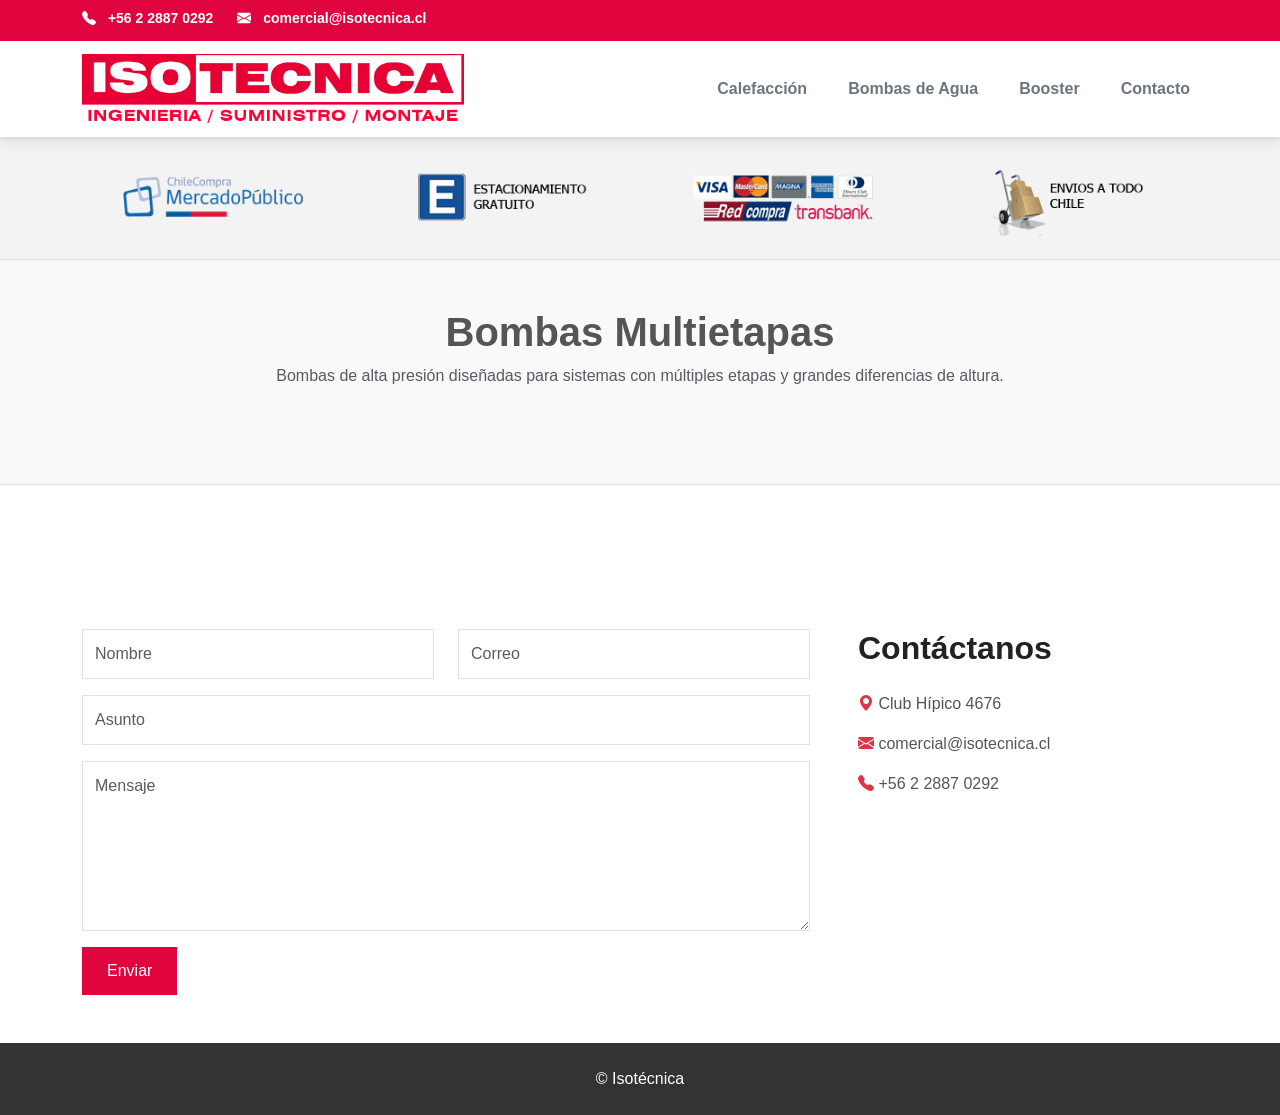
==== bombas-multietapas.html @ abb226fd "testcaldapi4" ====
<!doctype html>
<html lang="es">
  <head>
    <meta charset="UTF-8" />
    <meta name="viewport" content="width=device-width, initial-scale=1.0" />
    <title>Bombas Multietapas - Isotécnica</title>
    <link
      rel="icon"
      type="image/x-icon"
      href="Assets/img/index/cropped-LOGO-QUAD.png"
    />
    <link
      href="https://cdn.jsdelivr.net/npm/bootstrap@5.3.3/dist/css/bootstrap.min.css"
      rel="stylesheet"
    />
    <link
      href="https://cdn.jsdelivr.net/npm/bootstrap-icons@1.11.3/font/bootstrap-icons.css"
      rel="stylesheet"
    />
    <link
      href="https://fonts.googleapis.com/css2?family=Montserrat:wght@500;600;700&family=Roboto:wght@300;400;500&display=swap"
      rel="stylesheet"
    />
    <link href="Assets/css/style.css" rel="stylesheet" />
    <script src="Assets/js/script.js" defer></script>
    <script
      src="Assets/js/bombas.js"
      data-categoria="bombas-multietapas"
      defer
    ></script>
  </head>

  <body data-categoria="bombas-multietapas">
    <header id="siteHeader">
      <div class="topbar">
        <div class="container">
          <div class="topbar-content">
            <a href="tel:+56228870292">
              <i class="bi bi-telephone-fill"></i>
              +56 2 2887 0292
            </a>
            <a href="mailto:comercial@isotecnica.cl">
              <i class="bi bi-envelope-fill"></i>
              comercial@isotecnica.cl
            </a>
          </div>
        </div>
      </div>

      <nav class="navbar navbar-expand-lg navbar-light shadow-sm">
        <div class="container">
          <a class="navbar-brand" href="index.html">
            <img
              src="Assets/img/index/LOGO-FULL.png"
              alt="Isotecnica"
              class="logo-main"
            />
          </a>

          <button
            class="navbar-toggler"
            type="button"
            data-bs-toggle="collapse"
            data-bs-target="#menu"
          >
            <span class="navbar-toggler-icon"></span>
          </button>

          <div class="collapse navbar-collapse" id="menu">
            <ul class="navbar-nav ms-auto align-items-lg-center">
              <li class="nav-item dropdown">
                <a class="nav-link" href="calefaccion.html"> Calefacción </a>
                <ul class="dropdown-menu">
                  <li>
                    <a class="dropdown-item" href="calderas-murales.html"
                      >Calderas Murales</a
                    >
                  </li>
                </ul>
              </li>
              <li class="nav-item dropdown">
                <a class="nav-link" href="bombas.html"> Bombas de Agua </a>
                <ul class="dropdown-menu">
                  <li>
                    <a class="dropdown-item" href="bombas-superficie.html">
                      Bombas Superficie
                    </a>
                  </li>
                  <li>
                    <a class="dropdown-item" href="bombas-multietapas.html">
                      Bombas Multietapas
                    </a>
                  </li>
                  <li>
                    <a class="dropdown-item" href="bombas-sumergibles.html">
                      Bombas Sumergibles
                    </a>
                  </li>
                  <li>
                    <a class="dropdown-item" href="hidroneumaticos.html">
                      Hidroneumáticos
                    </a>
                  </li>
                  <li>
                    <a class="dropdown-item" href="equipos-fuerza.html">
                      Equipos de Fuerza
                    </a>
                  </li>
                </ul>
              </li>
              <li class="nav-item">
                <a class="nav-link" href="booster.html"> Booster </a>
              </li>
              <li class="nav-item">
                <a class="nav-link" href="#contacto"> Contacto </a>
              </li>
            </ul>
          </div>
        </div>
      </nav>
    </header>

    <section class="benefits py-3">
      <div class="container">
        <div class="row text-center align-items-center">
          <div class="col-md-3">
            <a href="#"
              ><img
                src="Assets/img/index/MERCADO-PUBLICO.png"
                class="img-fluid"
            /></a>
          </div>
          <div class="col-md-3">
            <a href="#"
              ><img
                src="Assets/img/index/ESTACIONAMIENTO.png"
                class="img-fluid"
            /></a>
          </div>
          <div class="col-md-3">
            <a href="#"
              ><img src="Assets/img/index/TRANSBANK.png" class="img-fluid"
            /></a>
          </div>
          <div class="col-md-3">
            <a href="#"
              ><img src="Assets/img/index/ENVIO.png" class="img-fluid"
            /></a>
          </div>
        </div>
      </div>
    </section>

    <section class="py-5 bg-light border-top border-bottom">
      <div class="container">
        <div class="text-center mb-5">
          <h1 class="fw-bold">Bombas Multietapas</h1>
          <p class="text-muted mb-2">
            Bombas de alta presión diseñadas para sistemas con múltiples etapas
            y grandes diferencias de altura.
          </p>
        </div>
      </div>
    </section>

    <section class="container py-5">
      <div id="productos"></div>
    </section>

    <section id="contacto" class="py-5">
      <div class="container">
        <div class="row g-5">
          <div class="col-lg-8">
            <form>
              <div class="row">
                <div class="col-md-6 mb-3">
                  <input class="form-control" placeholder="Nombre" />
                </div>
                <div class="col-md-6 mb-3">
                  <input class="form-control" placeholder="Correo" />
                </div>
              </div>
              <div class="mb-3">
                <input class="form-control" placeholder="Asunto" />
              </div>
              <div class="mb-3">
                <textarea
                  class="form-control"
                  rows="6"
                  placeholder="Mensaje"
                ></textarea>
              </div>
              <button class="btn btn-danger">Enviar</button>
            </form>
          </div>
          <div class="col-lg-4">
            <h4 class="contact-title">Contáctanos</h4>
            <p>
              <i class="bi bi-geo-alt-fill text-danger"></i> Club Hípico 4676
            </p>
            <p>
              <i class="bi bi-envelope-fill text-danger"></i>
              comercial@isotecnica.cl
            </p>
            <p>
              <i class="bi bi-telephone-fill text-danger"></i> +56 2 2887 0292
            </p>
          </div>
        </div>
      </div>
    </section>

    <footer class="footer py-4 text-center">© Isotécnica</footer>
    <script src="Assets/js/bombas.js" defer></script>
    <script src="https://cdn.jsdelivr.net/npm/bootstrap@5.3.3/dist/js/bootstrap.bundle.min.js"></script>
  </body>
</html>
---- Assets/css/style.css ----
:root {
  --primary: #e0053f;
  --light: #f3f3f3;
  --dark: #333;
  --slider-height: 140px;
  --card-slider-height: 220px;
}

body {
  font-family: "Open Sans", sans-serif;
  background: #fff;
  color: #555;
}

a {
  text-decoration: none;
}

/* TOPBAR */

/* HEADER */

#siteHeader {
  position: sticky;
  top: 0;
  z-index: 9999;
  background: #fff;
  box-shadow: 0 4px 18px rgba(0, 0, 0, 0.08);
}

/* TOPBAR */

.topbar {
  background: #e0053f;
  padding: 8px 0;
  transition: all 0.35s ease;
}

.topbar-content {
  display: flex;
  align-items: center;
  gap: 24px;
  justify-content: flex-start;
}

.topbar-content a {
  color: #fff;
  text-decoration: none;
  font-size: 14px;
  font-weight: 600;
}

.topbar-content i {
  margin-right: 8px;
}

/* NAVBAR */

.navbar {
  background: #ffffff;
  min-height: 80px;
  transition: all 0.35s ease;
  border-top: 4px solid #e0053f;
}

.navbar-brand {
  display: flex;
  align-items: center;
}

.logo-main {
  height: 70px;
  max-height: 70px;
  width: auto;
  transition: transform 0.35s ease;
}

.navbar-nav {
  gap: 25px;
}

.navbar .nav-link {
  color: #6c757d !important;
  font-size: 16px;
  font-weight: 700;
}

.navbar .nav-link:hover,
.navbar .nav-link:focus {
  color: #e30613 !important;
}

.navbar-light .navbar-toggler {
  border-color: rgba(0, 0, 0, 0.1);
}

.navbar-light .navbar-toggler-icon {
  background-image: url("data:image/svg+xml,%3csvg xmlns='http://www.w3.org/2000/svg' viewBox='0 0 30 30'%3e%3cpath stroke='rgba(51, 51, 51, 0.7)' stroke-width='2' stroke-linecap='round' stroke-miterlimit='10' d='M4 7h22M4 15h22M4 23h22'/%3e%3c/svg%3e");
}

/* DROPDOWN */

.dropdown-menu {
  border: none;
  border-radius: 0;
  padding: 0;
  box-shadow: 0 10px 20px rgba(0, 0, 0, 0.08);
}

.dropdown-item {
  padding: 12px 18px;
}

.dropdown-item:hover {
  background: #f3f3f3;
}

/* DESKTOP HOVER */

@media (min-width: 992px) {
  .dropdown:hover .dropdown-menu {
    display: block;
    margin-top: 0;
  }
}

/* SCROLL */

.header-scrolled .logo-main {
  transform: scale(0.72);
}

.header-scrolled .navbar {
  min-height: 75px;
}

/* SLIDER */

.carousel-inner,
.hero {
  width: 100%;
}

.hero-image {
  width: 100%;
  height: var(--slider-height);
  object-fit: cover;
}

.carousel-item img {
  width: 100%;
  height: auto;
  display: block;
}

/* BENEFICIOS */

.benefits {
  background: #f3f3f3;
  padding: 15px 0;
}

.benefits img {
  width: 180px;
  max-width: 100%;
  height: auto;
}
.benefits img:hover {
  transform: scale(1.05);
}

/* SERVICIOS */

.services-section {
  background: #ffffff;
  padding: 70px 0;
}
.service-card {
  display: flex;
  align-items: flex-start;
  gap: 20px;
  height: 100%;
}

.service-icon {
  width: 95px;
  flex-shrink: 0;
}

.service-card h4 {
  font-size: 1.6rem;
  font-weight: 700;
  color: #222;
  margin-bottom: 0.8rem;
}

.service-card p,
.service-card li {
  font-size: 0.95rem;
  line-height: 1.7;
  color: #555;
}

.service-card ul {
  padding-left: 20px;
  margin: 0;
}

.service-card li {
  margin-bottom: 8px;
}

/* MARCAS */
.brands {
  background: #f3f3f3;
  padding: 50px 0;
}
.page-bombas .brands,
.page-calefaccion .brands {
  background: #ffffff;
}
.brand-logo {
  max-height: 55px;
  filter: grayscale(0%);
  transition: 0.3s;
}

.brand-logo:hover {
  transform: scale(1.05);
}

.booster-card .card-title {
  text-transform: uppercase;
  font-weight: 700;
}

/* MAPA */

.map-section {
  width: 100%;
  margin: 0;
  padding: 0;
}

.map-section iframe {
  display: block;
  width: 100%;
  height: 500px;
  border: 0;
}

/* CONTACTO */

.contact-section {
  background: #ffffff;
  padding: 70px 0;
}
.contact-title {
  font-size: 2rem;
  font-weight: 600;
  color: #222;
  margin-bottom: 25px;
}

.contact-item {
  display: flex;
  gap: 15px;
  margin-bottom: 20px;
}

.contact-item i {
  color: var(--primary);
  font-size: 1.4rem;
}

.form-control {
  border-radius: 0;
  padding: 12px;
}

.btn-danger {
  background: var(--primary);
  border: none;
  border-radius: 0;
  padding: 12px 25px;
}

/* FOOTER */

.footer {
  background: #333;
  color: white;
  padding: 25px 0;
}

/* SLIDER_Booster */
.iso-section {
  padding: 3rem 0;
}

.iso-slider-wrap {
  position: relative;
  height: var(--slider-height);
  overflow: hidden;
  border-radius: 3px;
  background: #eee;
}

.iso-slider-wrap .carousel,
.iso-slider-wrap .carousel-inner,
.iso-slider-wrap .carousel-item {
  height: 100%;
}

.iso-slider-wrap .carousel-item img {
  width: 100%;
  height: var(--slider-height);
  object-fit: cover;
  display: block;
}

.slider-outer {
  position: relative;
}

.iso-arrow {
  position: absolute;
  top: 50%;
  transform: translateY(-50%);
  background: rgba(0, 0, 0, 0.35);
  border: none;
  color: #fff;
  width: 40px;
  height: 40px;
  border-radius: 50%;
  display: flex;
  align-items: center;
  justify-content: center;
  z-index: 10;
  padding: 0;
  cursor: pointer;
  font-size: 18px;
  box-shadow: 0 4px 10px rgba(0, 0, 0, 0.25);
  transition:
    background 0.15s,
    transform 0.12s;
}

.iso-arrow:hover {
  background: rgba(0, 0, 0, 0.5);
  transform: translateY(-50%) scale(1.02);
}

.iso-arrow-prev {
  left: 8px;
}
.iso-arrow-next {
  right: 8px;
}

.section-title {
  font-weight: 700;
  font-size: 15px;
  letter-spacing: 0.06em;
  text-transform: uppercase;
  color: #555;
  margin-bottom: 1rem;
  margin-top: 0;
}

.section-body {
  font-size: 14px;
  color: #555;
  line-height: 1.85;
  text-align: left;
  margin: 0;
}

.iso-divider {
  border: none;
  border-top: 1px solid #e5e5e5;
  margin: 3rem 0;
}

/* Make slider and text columns match height inside iso-section */
.iso-section .row {
  align-items: stretch;
}

.iso-section .col-md-6,
.iso-section .col-md-7,
.iso-section .col-md-5 {
  display: flex;
  flex-direction: column;
}

.iso-section .section-body {
  display: flex;
  align-items: center;
  height: 100%;
  margin: 0;
}

/* unify card and section title color */
.booster-card .card-title {
  /* adopt iso-section title style */
  font-weight: 700;
  font-size: 15px;
  letter-spacing: 0.06em;
  text-transform: uppercase;
  color: #555;
  margin-bottom: 1rem;
  margin-top: 0;
}
.booster-card .card-slider-wrap {
  position: relative;
  height: var(--card-slider-height);
  overflow: hidden;
  border-radius: 3px;
  background: #eee;
  margin-bottom: 0.75rem;
}

.booster-card .card-slider-wrap .carousel,
.booster-card .card-slider-wrap .carousel-inner,
.booster-card .card-slider-wrap .carousel-item {
  height: 100%;
}

.booster-card .card-slider-wrap .carousel-item img {
  width: 100%;
  height: var(--card-slider-height);
  object-fit: cover;
  display: block;
}

/* adopt iso-section paragraph style for card text */
.booster-card .card-text {
  font-size: 14px;
  color: #555;
  line-height: 1.85;
  margin: 0;
}

.card-arrow {
  position: absolute;
  top: 50%;
  transform: translateY(-50%);
  background: rgba(255, 255, 255, 0.82);
  border: none;
  color: #333;
  width: 24px;
  height: 24px;
  border-radius: 50%;
  display: flex;
  align-items: center;
  justify-content: center;
  z-index: 10;
  padding: 0;
  cursor: pointer;
  font-size: 12px;
  box-shadow: 0 1px 3px rgba(0, 0, 0, 0.15);
  transition: background 0.15s;
}

.card-arrow:hover {
  background: #fff;
}
.card-arrow-prev {
  left: 6px;
}
.card-arrow-next {
  right: 6px;
}

/* Style bootstrap carousel controls inside booster cards to match main slider */
/* Cards: make controls minimal (no dark circle) */
.booster-card .carousel-control-prev,
.booster-card .carousel-control-next {
  width: auto;
  height: auto;
  border-radius: 0;
  background: transparent;
  display: inline-flex;
  align-items: center;
  justify-content: center;
  top: 50%;
  transform: translateY(-50%);
  box-shadow: none;
  border: none;
  padding: 6px;
}

.booster-card .carousel-control-prev {
  left: 8px;
}
.booster-card .carousel-control-next {
  right: 8px;
}

.booster-card .carousel-control-prev-icon,
.booster-card .carousel-control-next-icon {
  background-image: none;
  width: auto;
  height: auto;
  display: inline-block;
}
.booster-card .carousel-control-prev-icon i,
.booster-card .carousel-control-next-icon i {
  font-size: 18px;
  color: #333;
}

/* Style carousel controls inside iso sliders to match main slider */
/* Iso sliders: minimal controls (no dark circle) to match cards */
.iso-slider-wrap .carousel-control-prev,
.iso-slider-wrap .carousel-control-next {
  width: auto;
  height: auto;
  border-radius: 0;
  background: transparent;
  display: inline-flex;
  align-items: center;
  justify-content: center;
  top: 50%;
  transform: translateY(-50%);
  box-shadow: none;
  border: none;
  padding: 6px;
}

.iso-slider-wrap .carousel-control-prev {
  left: 8px;
}
.iso-slider-wrap .carousel-control-next {
  right: 8px;
}

.iso-slider-wrap .carousel-control-prev-icon,
.iso-slider-wrap .carousel-control-next-icon {
  background-image: none;
  width: auto;
  height: auto;
  display: inline-block;
}
.iso-slider-wrap .carousel-control-prev-icon i,
.iso-slider-wrap .carousel-control-next-icon i {
  font-size: 18px;
  color: #333;
}

/* ICONS GRID (under benefits) */
.page-bombas .icons-grid {
  background: #f3f3f3;
}
.page-calefaccion .icons-grid {
  background: #f3f3f3;
}
.icons-grid .feature-item {
  text-align: center;
}
.icons-grid .feature-icon-circle {
  width: 120px;
  height: 120px;
  border-radius: 50%;
  background: var(--primary);
  display: flex;
  align-items: center;
  justify-content: center;
  margin: 0 auto 1rem;
  box-shadow: 0 8px 18px rgba(0, 0, 0, 0.08);
}
.icons-grid .feature-icon-circle img,
.icons-grid .feature-icon-circle i {
  width: 54%;
  height: auto;
  color: #fff;
}
.icons-grid h5 {
  font-size: 1rem;
  font-weight: 700;
  color: #333;
  margin: 0;
}
.producto {
  padding: 60px 0;

  border-bottom: 1px solid #e5e5e5;
}

.producto:last-child {
  border: none;
}

.producto img {
  width: 100%;

  object-fit: contain;
}

.producto h2 {
  font-weight: 700;

  margin-top: 25px;
}

.producto .btn {
  margin-top: 20px;
}

.tabla-productos {
  font-size: 0.95rem;
}

.tabla-productos thead {
  background: #d52b1e;

  color: white;
}

.tabla-productos th {
  text-align: center;

  vertical-align: middle;
}

.tabla-productos td {
  vertical-align: middle;

  text-align: center;
}

.tabla-productos tbody tr:hover {
  background: #fafafa;
}

.kit-title {
  margin-top: 45px;

  margin-bottom: 15px;

  font-weight: 700;
}
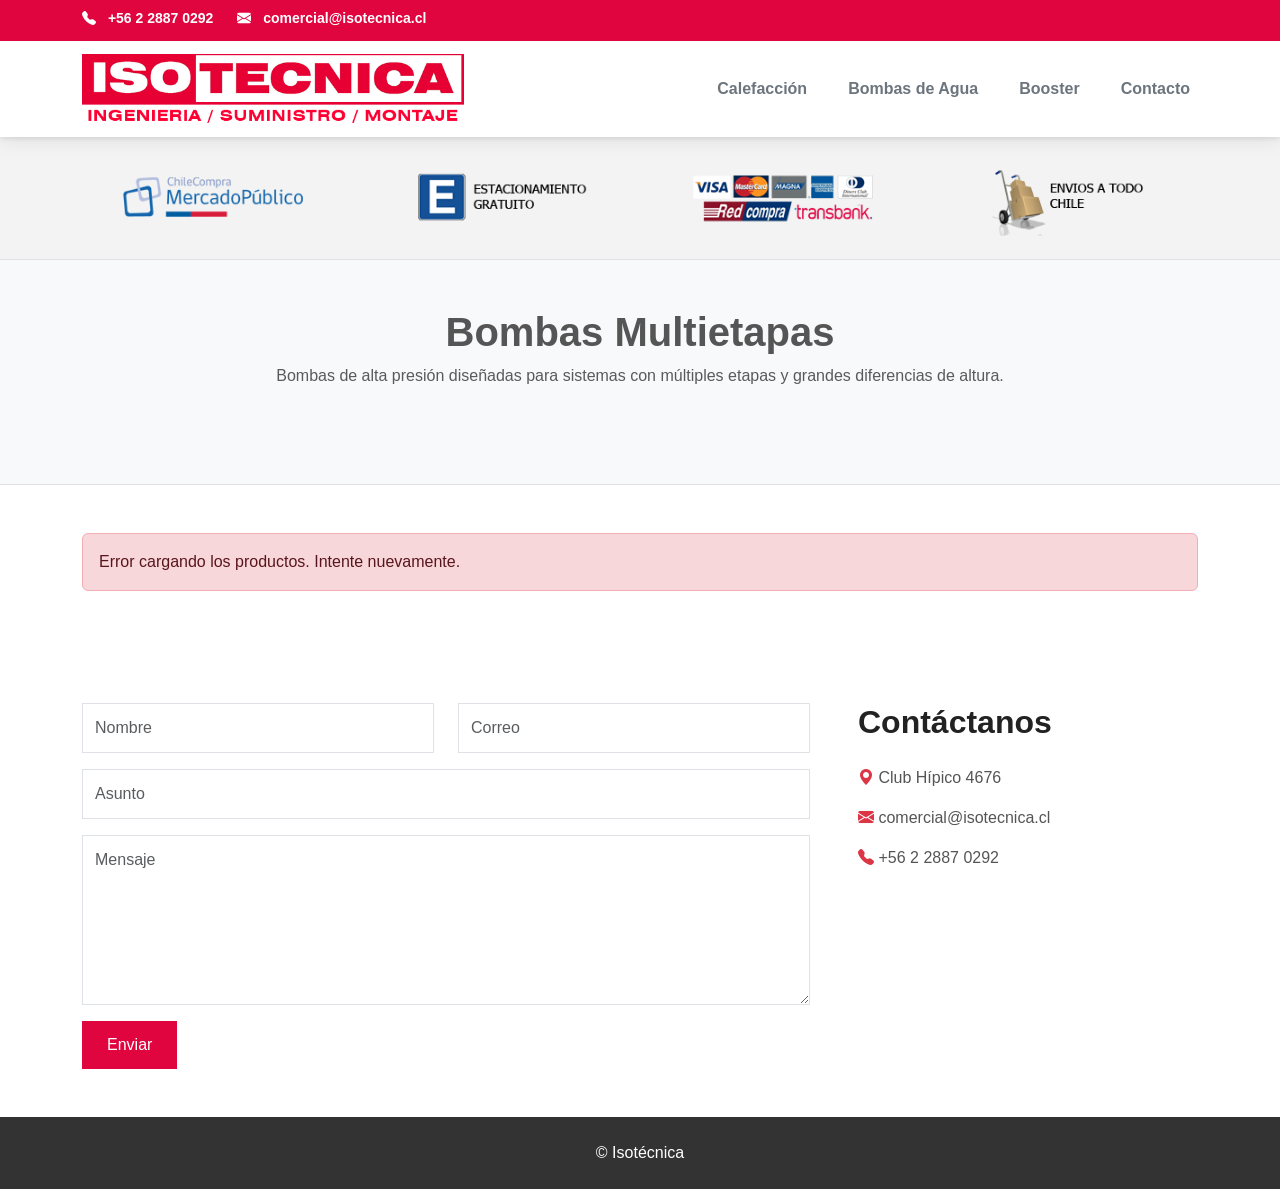
==== commit 77541a47: "testcaldapi7" ====
--- a/bombas-multietapas.html
+++ b/bombas-multietapas.html
@@ -23,11 +23,6 @@
     />
     <link href="Assets/css/style.css" rel="stylesheet" />
     <script src="Assets/js/script.js" defer></script>
-    <script
-      src="Assets/js/bombas.js"
-      data-categoria="bombas-multietapas"
-      defer
-    ></script>
   </head>
 
   <body data-categoria="bombas-multietapas">
@@ -211,7 +206,7 @@
     </section>
 
     <footer class="footer py-4 text-center">© Isotécnica</footer>
-    <script src="Assets/js/bombas.js" defer></script>
+    <script src="Assets/js/bombas.js" data-categoria="multietapa"></script>
     <script src="https://cdn.jsdelivr.net/npm/bootstrap@5.3.3/dist/js/bootstrap.bundle.min.js"></script>
   </body>
 </html>
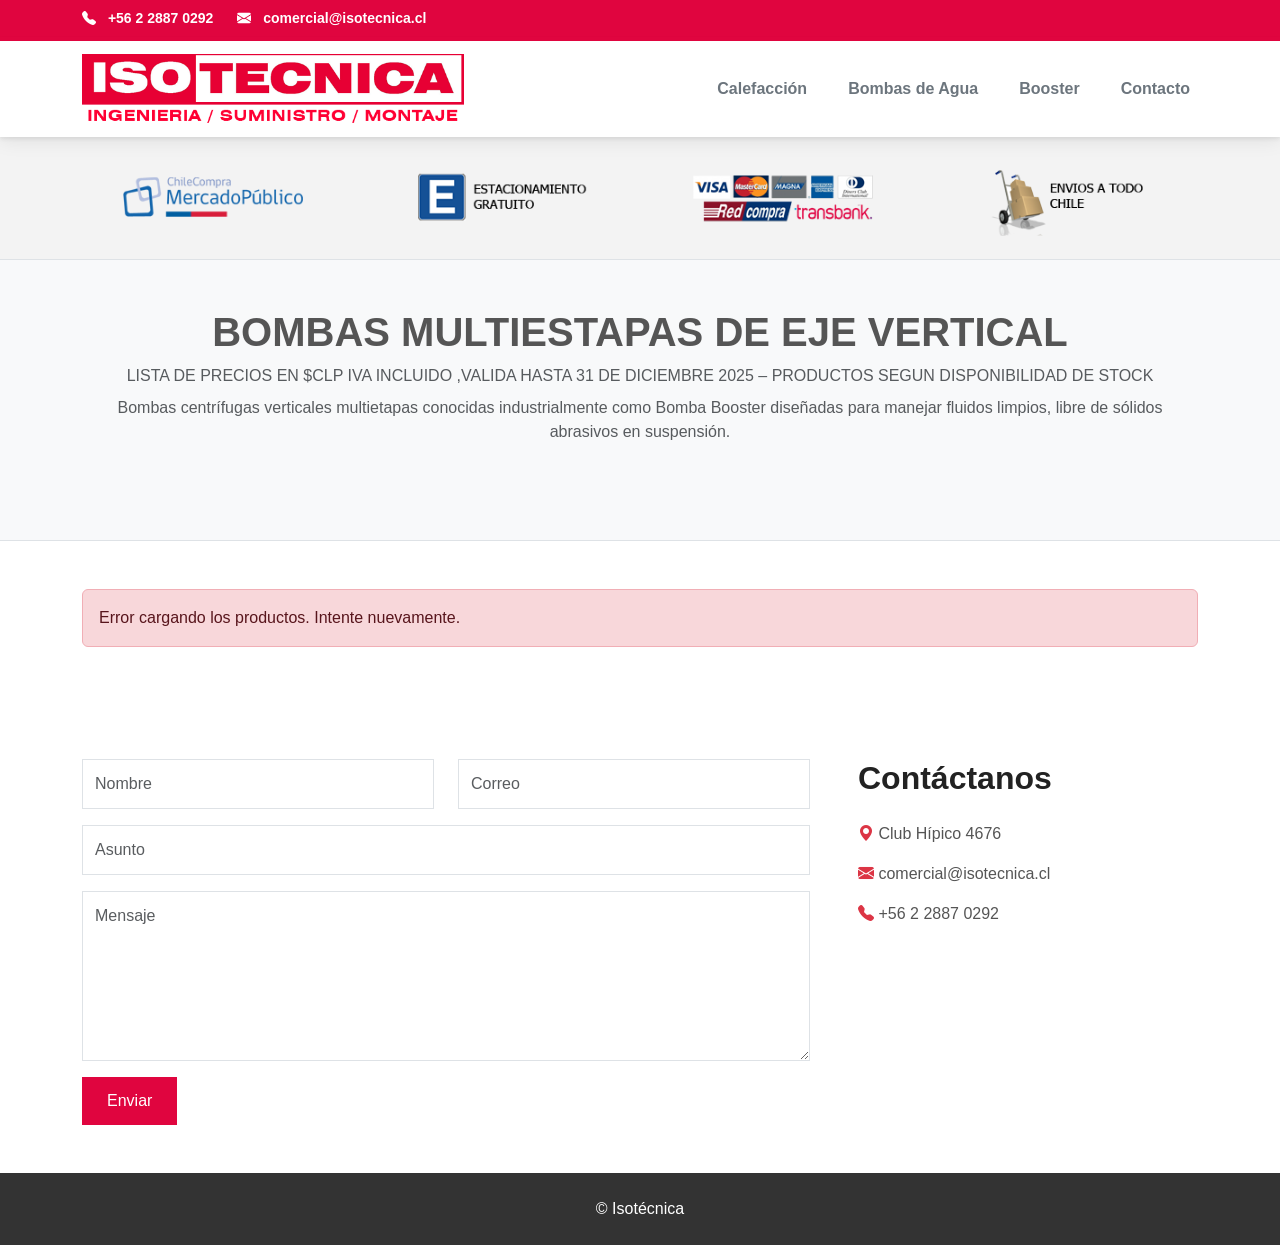
==== commit 730143ad: "bombcarga1" ====
--- a/bombas-multietapas.html
+++ b/bombas-multietapas.html
@@ -149,10 +149,15 @@
     <section class="py-5 bg-light border-top border-bottom">
       <div class="container">
         <div class="text-center mb-5">
-          <h1 class="fw-bold">Bombas Multietapas</h1>
+          <h1 class="fw-bold">BOMBAS MULTIESTAPAS DE EJE VERTICAL</h1>
           <p class="text-muted mb-2">
-            Bombas de alta presión diseñadas para sistemas con múltiples etapas
-            y grandes diferencias de altura.
+            LISTA DE PRECIOS EN $CLP IVA INCLUIDO ,VALIDA HASTA 31 DE DICIEMBRE
+            2025 – PRODUCTOS SEGUN DISPONIBILIDAD DE STOCK
+          </p>
+          <p class="text-muted mu-2">
+            Bombas centrífugas verticales multietapas conocidas industrialmente
+            como Bomba Booster diseñadas para manejar fluidos limpios, libre de
+            sólidos abrasivos en suspensión.
           </p>
         </div>
       </div>
--- a/Assets/css/style.css
+++ b/Assets/css/style.css
@@ -607,37 +607,34 @@
 .producto .btn {
   margin-top: 20px;
 }
-
+/* ── Tabla de productos ─────────────────────────── */
 .tabla-productos {
-  font-size: 0.95rem;
-}
-
-.tabla-productos thead {
-  background: #d52b1e;
-
-  color: white;
-}
-
-.tabla-productos th {
+  font-size: 0.85rem;
+}
+
+.tabla-productos thead th {
+  background-color: #e9ecef;
+  color: #333;
+  font-weight: 600;
   text-align: center;
-
   vertical-align: middle;
-}
-
-.tabla-productos td {
+  border-color: #dee2e6;
+}
+
+.tabla-productos tbody td {
+  text-align: center;
   vertical-align: middle;
-
-  text-align: center;
+  padding: 12px 16px;
+  border-color: #dee2e6;
 }
 
 .tabla-productos tbody tr:hover {
   background: #fafafa;
 }
 
+/* ── Kit de escape ──────────────────────────────── */
 .kit-title {
   margin-top: 45px;
-
   margin-bottom: 15px;
-
-  font-weight: 700;
-}
+  font-weight: 700;
+}
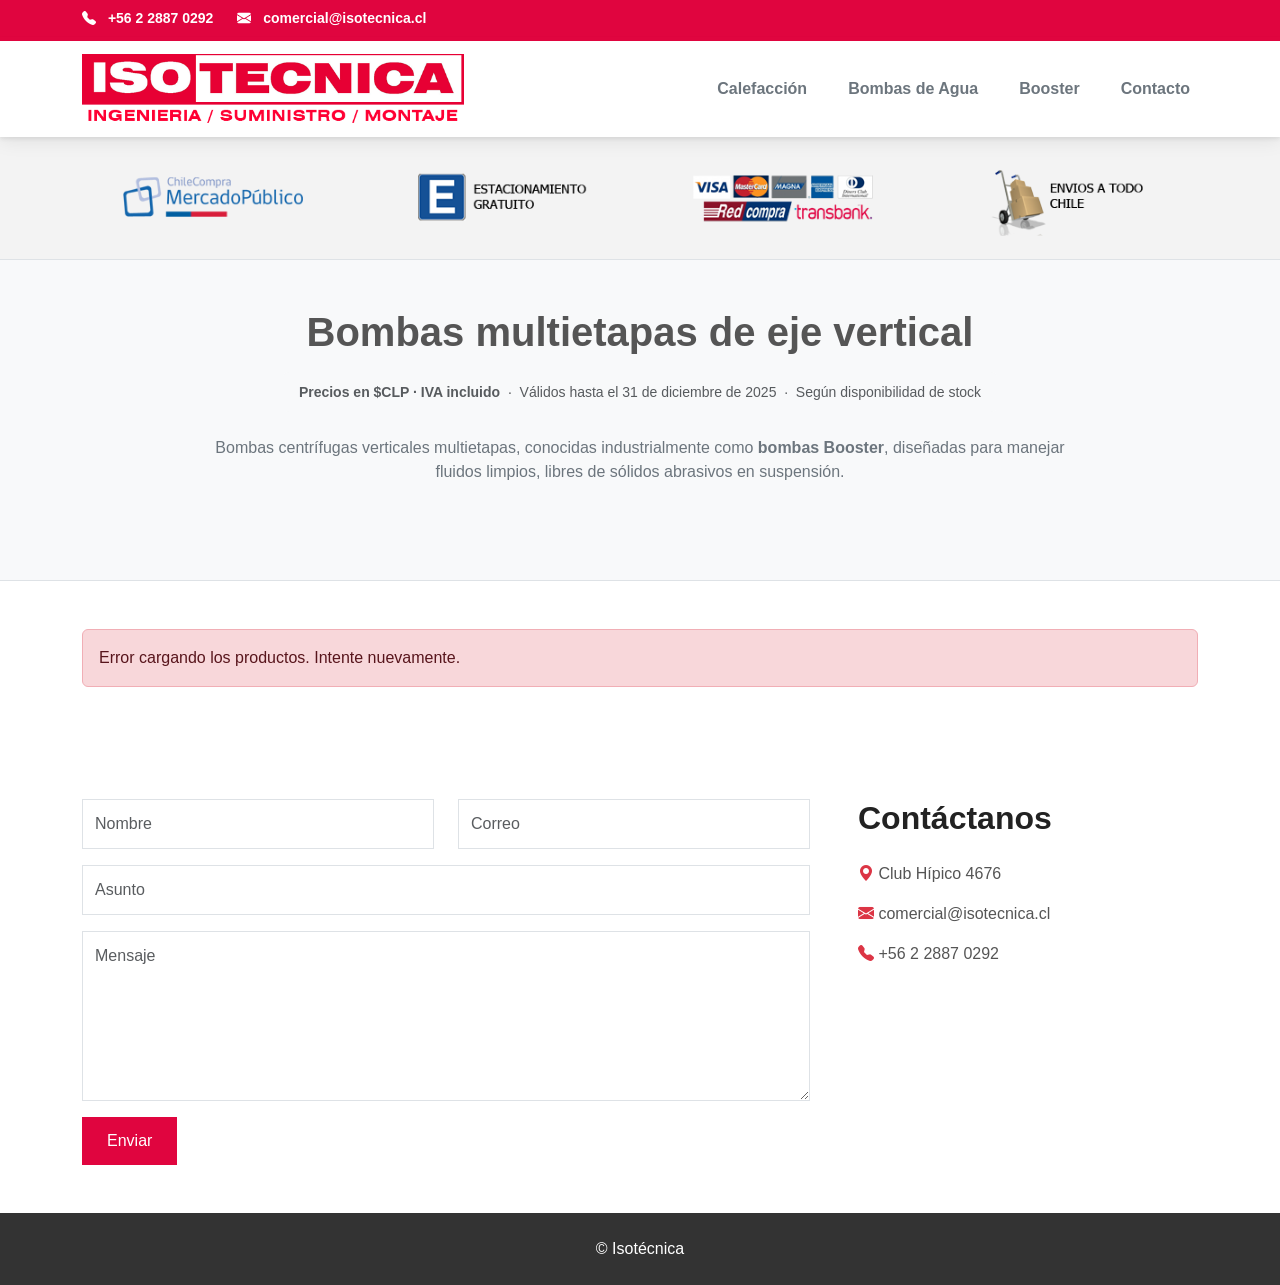
==== commit d5f36b65: "bombcarga1" ====
--- a/bombas-multietapas.html
+++ b/bombas-multietapas.html
@@ -149,15 +149,20 @@
     <section class="py-5 bg-light border-top border-bottom">
       <div class="container">
         <div class="text-center mb-5">
-          <h1 class="fw-bold">BOMBAS MULTIESTAPAS DE EJE VERTICAL</h1>
-          <p class="text-muted mb-2">
-            LISTA DE PRECIOS EN $CLP IVA INCLUIDO ,VALIDA HASTA 31 DE DICIEMBRE
-            2025 – PRODUCTOS SEGUN DISPONIBILIDAD DE STOCK
-          </p>
-          <p class="text-muted mu-2">
-            Bombas centrífugas verticales multietapas conocidas industrialmente
-            como Bomba Booster diseñadas para manejar fluidos limpios, libre de
-            sólidos abrasivos en suspensión.
+          <h1 class="fw-bold mb-3">Bombas multietapas de eje vertical</h1>
+
+          <div class="d-inline-block px-3 py-2 mb-4 bg-light rounded">
+            <span class="small text-muted">
+              <strong>Precios en $CLP · IVA incluido</strong>
+              &nbsp;·&nbsp; Válidos hasta el 31 de diciembre de 2025
+              &nbsp;·&nbsp; Según disponibilidad de stock
+            </span>
+          </div>
+
+          <p class="mx-auto mb-0 text-secondary" style="max-width: 850px">
+            Bombas centrífugas verticales multietapas, conocidas industrialmente
+            como <strong>bombas Booster</strong>, diseñadas para manejar fluidos
+            limpios, libres de sólidos abrasivos en suspensión.
           </p>
         </div>
       </div>
